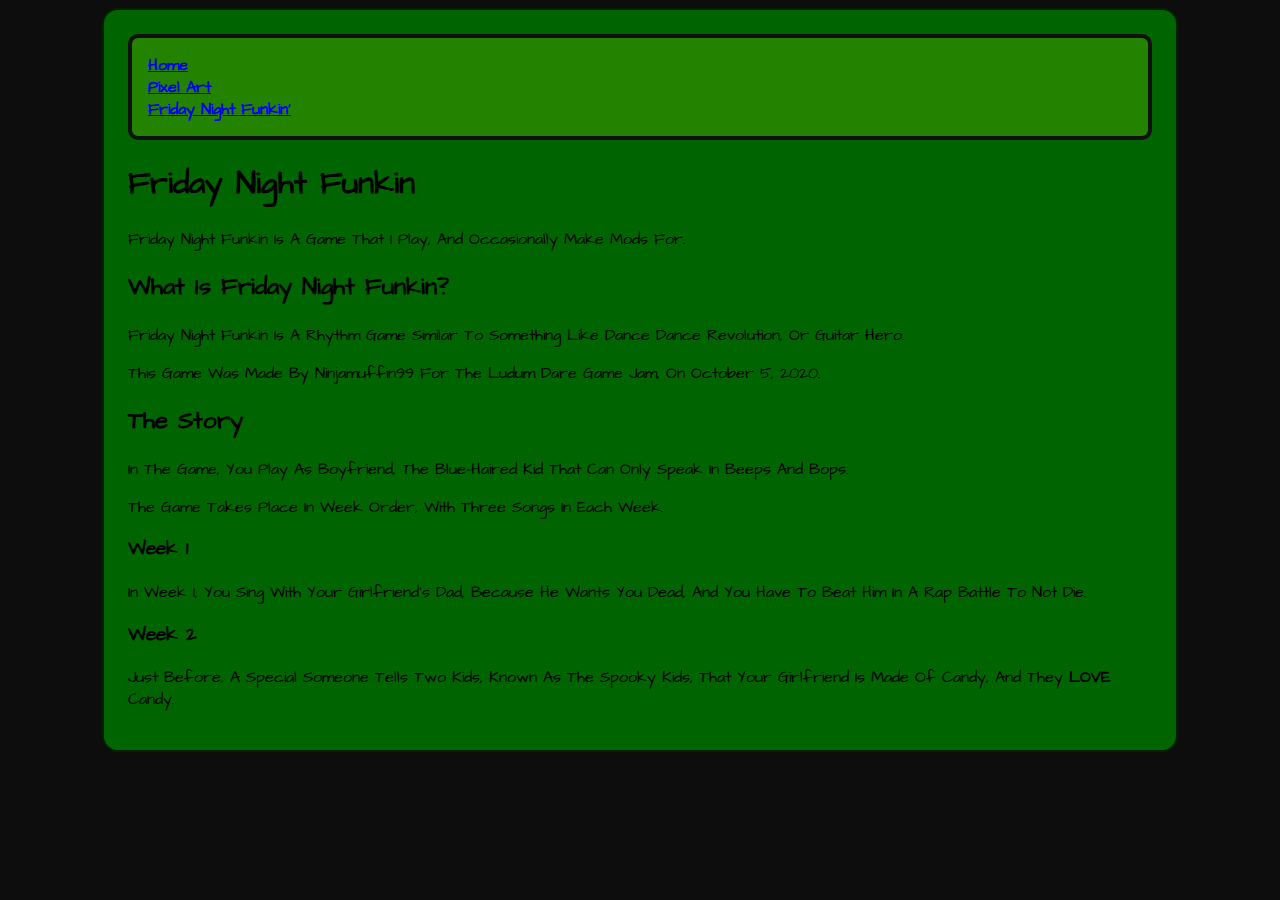
==== files/sites/fnf.html @ 11897b5d "uygkjhgkjhgkjytiuyruyeryhtrdsgreqredxygfvjhbknjlkmluhlouohoiugiutf" ====
<!DOCTYPE html>
<html>
	<head>
		<title>Muffin Dev: Friday Night Funkin'</title>
		<link type="text/css" rel="stylesheet" href="../css/style.css"/>
	</head>
	<body>
		<nav>
			<ul>
				<li><a href="../../index.html">Home</a></li>
				<li><a href="pixel-art.html">Pixel Art</a></li>
				<li><a href="fnf.html">Friday Night Funkin'</a></li>
			</ul>
		</nav>
		<h1>Friday Night Funkin</h1>
		<p>Friday Night Funkin Is A Game That I Play, And Occasionally Make Mods For.</p>
		<h2>What Is Friday Night Funkin?</h2>
		<p>Friday Night Funkin Is A Rhythm Game Similar To Something Like Dance Dance Revolution, Or Guitar Hero.</p>
		<p>This Game Was Made By Ninjamuffin99 For The Ludum Dare Game Jam, On October 5, 2020.</p>
		<h2>The Story</h2>
		<p>In The Game, You Play As Boyfriend, The Blue-Haired Kid That Can Only Speak In Beeps And Bops.</p>
		<p>The Game Takes Place In Week Order, With Three Songs In Each Week.</p>
		<h3>Week 1</h3>
		<p>In Week 1, You Sing With Your Girlfriend's Dad, Because He Wants You Dead, And You Have To Beat Him In A Rap Battle To Not Die.</p>
		<h3>Week 2</h3>
		<p>Just Before, A Special Someone Tells Two Kids, Known As The Spooky Kids, That Your Girlfriend Is Made Of Candy, And They <strong>LOVE</strong> Candy.</p>
	</body>
</html>
---- files/css/style.css ----
@import url('https://fonts.googleapis.com/css2?family=Architects+Daughter&display=swap');
body {
	background-color: darkgreen;
	border: 2px solid #052100;
	border-radius: 16px;
	font-family: Architects Daughter;
	margin-left: auto;
	margin-right: auto;
	max-width: 1024px;
	min-width: 256px;
	padding-top: 8px;
	padding-bottom: 24px;
	padding-left: 24px;
	padding-right: 24px;
}
html {
	background-color: #0d0d0d
}
nav ul {
	list-style-type: none;
	background-color: #238200;
	border: 4px solid #111111;
	border-radius: 10px;
	font-family: Architects Daughter;
	font-weight: bold;
	padding: 16px;
}
nav ul li {
	
}
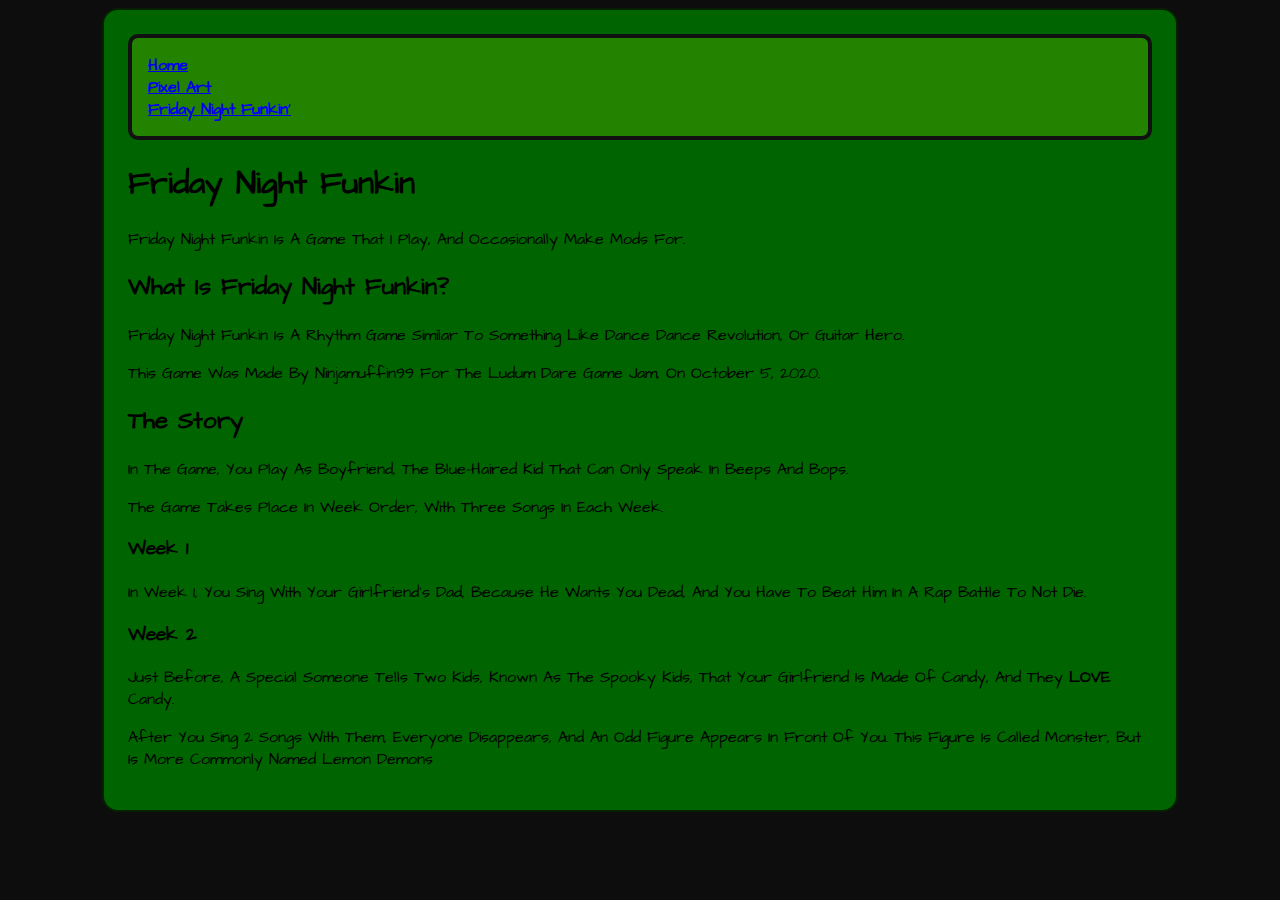
==== commit 3b78e4e7: "kjhjhljhljhljhdlsjhljhfsadljhljhslajdfhljhdslfajhfljhasflkjhslkfjhksjhkljhalhjkjsdhksjdsdjkdsjksdjks" ====
--- a/files/sites/fnf.html
+++ b/files/sites/fnf.html
@@ -24,5 +24,6 @@
 		<p>In Week 1, You Sing With Your Girlfriend's Dad, Because He Wants You Dead, And You Have To Beat Him In A Rap Battle To Not Die.</p>
 		<h3>Week 2</h3>
 		<p>Just Before, A Special Someone Tells Two Kids, Known As The Spooky Kids, That Your Girlfriend Is Made Of Candy, And They <strong>LOVE</strong> Candy.</p>
+		<p>After You Sing 2 Songs With Them, Everyone Disappears, And An Odd Figure Appears In Front Of You. This Figure Is Called Monster, But Is More Commonly Named Lemon Demons</p>
 	</body>
 </html>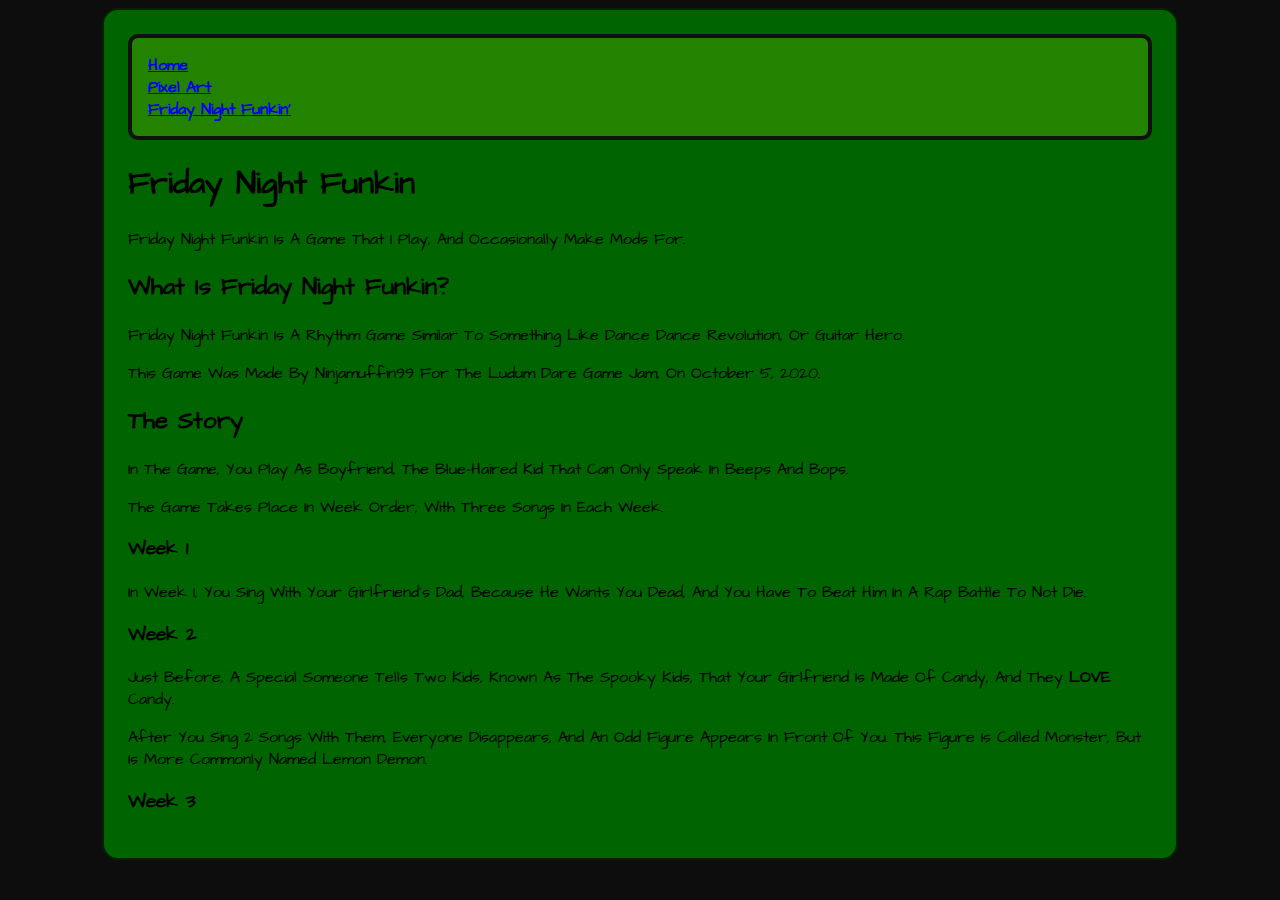
==== commit 085e3461: "kahgfkjdsghfkjagh" ====
--- a/files/sites/fnf.html
+++ b/files/sites/fnf.html
@@ -24,6 +24,7 @@
 		<p>In Week 1, You Sing With Your Girlfriend's Dad, Because He Wants You Dead, And You Have To Beat Him In A Rap Battle To Not Die.</p>
 		<h3>Week 2</h3>
 		<p>Just Before, A Special Someone Tells Two Kids, Known As The Spooky Kids, That Your Girlfriend Is Made Of Candy, And They <strong>LOVE</strong> Candy.</p>
-		<p>After You Sing 2 Songs With Them, Everyone Disappears, And An Odd Figure Appears In Front Of You. This Figure Is Called Monster, But Is More Commonly Named Lemon Demons</p>
+		<p>After You Sing 2 Songs With Them, Everyone Disappears, And An Odd Figure Appears In Front Of You. This Figure Is Called Monster, But Is More Commonly Named Lemon Demon.</p>
+		<h3>Week 3</h3>
 	</body>
 </html>